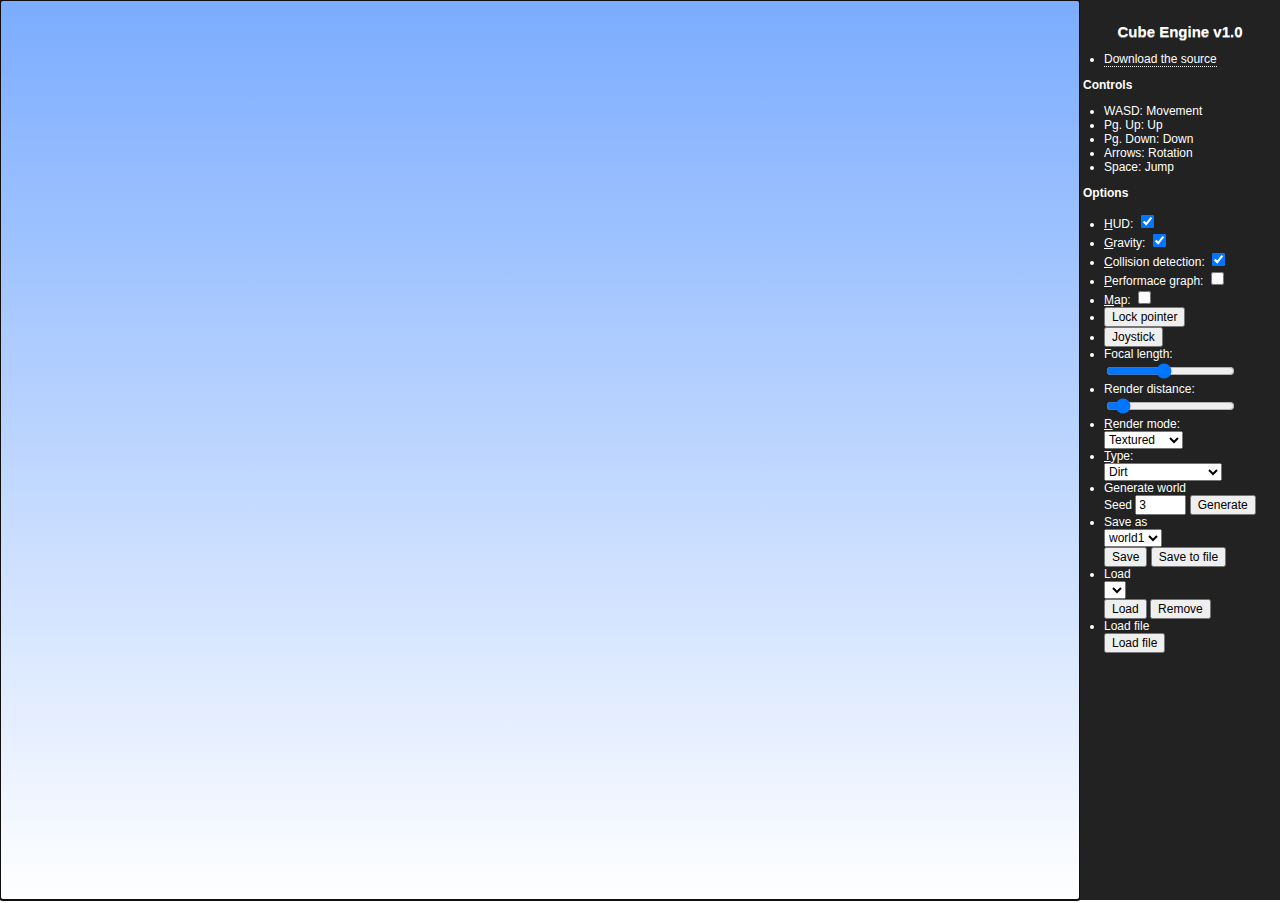
==== index.htm @ 6ba6ab46 "big ass refactoring" ====
<!DOCTYPE html>
<html>
<head>
<title>Cube Engine v1.0</title>
<meta name="description" content="Cube Engine: an HTML5 3D engine">
<meta charset="utf-8">

<link rel="shortcut icon" href="media/logo.png">
<link type="text/css" rel="stylesheet" href="style/style.css">
<script type="text/javascript" src="js/player.js"></script>
<script type="text/javascript" src="js/save.js"></script>
<script type="text/javascript" src="js/map.js"></script>
<script type="text/javascript" src="js/node.js"></script>
<script type="text/javascript" src="js/world.js"></script>
<script type="text/javascript" src="js/render.js"></script>
<script type="text/javascript" src="js/TouchControl.js"></script>
<script type="text/javascript">
	toggleJoystick = function (elem) {
		if (elem.style.display === "none") {
			elem.style.display = "block";
		} else {
			elem.style.display = "none";
		}
	}
</script>

</head>
<body>

	<div id="controls">
		<h1>Cube Engine v1.0</h1>
		<ul>
			<li><a href="https://github.com/Nurgak/Cube-engine">Download
					the source</a></li>
		</ul>
		<h2>Controls</h2>
		<ul>
			<li>WASD: Movement</li>
			<li>Pg. Up: Up</li>
			<li>Pg. Down: Down</li>
			<li>Arrows: Rotation</li>
			<li>Space: Jump</li>
		</ul>
		<h2>Options</h2>
		<ul>
			<li><u>H</u>UD: <input type="checkbox" checked="yes"
				onchange="renderer.hud = this.checked;" accesskey="h"></li>
			<li><u>G</u>ravity: <input type="checkbox" checked="yes"
				onchange="player.gravity = this.checked;" accesskey="g"></li>
			<li><u>C</u>ollision detection: <input type="checkbox"
				checked="yes" onclick="player.collision = this.checked;"
				accesskey="c"></li>
			<li><u>P</u>erformace graph: <input type="checkbox"
				onchange="renderer.graph = this.checked;" accesskey="p"></li>
			<li><u>M</u>ap: <input type="checkbox"
				onchange="renderer.map = this.checked;" accesskey="m"></li>
			<li><input type="button" value="Lock pointer"
				onclick="renderer.lockPointer();"></li>
			<li><input type="button" value="Joystick"
				onclick="toggleJoystick(document.getElementById('joystick'))"></li>
			<li>Focal length:<br> <input type="range" min="100"
				max="1000" value="500" onchange="renderer.focalLength = this.value">
			</li>
			<li>Render distance:<br> <input type="range" min="20"
				max="1024" value="100"
				onchange="renderer.changeRenderDist(this.value);">
			</li>
			<li><u>R</u>ender mode:<br> <select
				onchange="renderer.renderMode = this.value;" accesskey="r">
					<option value="0">Plain color</option>
					<option value="1" selected>Textured</option>
			</select></li>
			<li><u>T</u>ype:<br> <select id="type" accesskey="t">
					<optgroup label="Construction">
						<option value="dirt">Dirt</option>
						<option value="grass">Grass</option>
						<option value="stone">Stone</option>
						<option value="cobblestone">Cobblestone</option>
						<option value="wood">Wood</option>
						<option value="planks">Wooden planks</option>
						<option value="sand">Sand</option>
						<option value="sandstone">Sand stone</option>
						<option value="glass">Glass</option>
						<option value="bricks">Brick</option>
						<option value="water">Water</option>
						<option value="ice">Ice</option>
						<option value="snow">Snow</option>
						<option value="leaves">Leaves</option>
						<option value="lava">Lava</option>
						<option value="gravel">Gravel</option>
						<option value="obsidian">Obsidian</option>
						<option value="stoneblock">Stone block</option>
						<option value="cobweb">Cobweb</option>
					</optgroup>
					<optgroup label="Cloth">
						<option value="white">White</option>
						<option value="black">Black</option>
						<option value="darkgray">Dark gray</option>
						<option value="gray">Gray</option>
						<option value="red">Red</option>
						<option value="rose">Rose</option>
						<option value="green">Green</option>
						<option value="lime">Lime</option>
						<option value="brown">Brown</option>
						<option value="yellow">Yellow</option>
						<option value="blue">Blue</option>
						<option value="lightblue">Light blue</option>
						<option value="purple">Purple</option>
						<option value="magneta">Magneta</option>
						<option value="cyan">Cyan</option>
						<option value="orange">Orange</option>
					</optgroup>
			</select></li>
			<!--<li><input type="button" value="Screenshot" onclick="document.location = canvas.toDataURL('image/png').replace('image/png', 'image/octet-stream');"></li>-->
			<li>Generate world<br> Seed <input type="text" id="seed"
				size="4" value="3"> <input type="button" value="Generate"
				onclick="world.newMap(document.getElementById('seed').value); player.spawn();">
			</li>
			<li>Save as<br> <select id="saveas">
					<option value="world1">world1</option>
					<option value="world2">world2</option>
					<option value="world3">world3</option>
					<option value="world4">world4</option>
					<option value="world5">world5</option>
			</select> <br> <input type="button" value="Save"
				onclick="save.saveLocally(player);"> <input type="button"
				value="Save to file" onclick="save.saveToFile(player);">
			</li>
			<li>Load<br> <select id="load">
					<option value="world1">world1</option>
					<option value="world2">world2</option>
					<option value="world3">world3</option>
					<option value="world4">world4</option>
					<option value="world5">world5</option>
			</select><br> <input type="button" value="Load"
				onclick="save.loadLocalSave();"> <input type="button"
				value="Remove" onclick="save.removeLocalSave();">
			</li>
			<li>Load file<br> <input type="button" value="Load file"
				onclick="document.getElementById('worldFile').click();">
				<form id="upload">
					<input type="file" id="worldFile"
						onchange="save.loadFromFile(this.files[0]);"
						style="visibility: hidden;">
				</form>
			</li>
		</ul>
	</div>

	<canvas id="canvas" tabindex="1"></canvas>
	<joystick id="joystick" style="display: none;"></joystick>
	<script type="text/javascript">

var canvas = document.getElementById("canvas");

var world = new World(3);
var player = new Player(world);
var renderer = new Renderer(canvas, world, player);
var save = new Save(world, player);

</script>

</body>
</html>
---- style/style.css ----
html, body {
	width: 100%;
	height: 100%;
	margin: 0px;
	font-family: sans-serif;
	font-size: 12px;
}

input, select {
	font-family: sans-serif;
	font-size: 12px;
}

a {
	text-decoration: none;
	border-bottom: dotted 1px #ffffff;
	color: #ffffff;
}

h1 {
	margin: 0;
	font-size: 15px;
	text-shadow: #888 0px 1px 0;
	text-align: center;
	background: url(../media/logo.png) no-repeat top center;
	padding-top: 1em;
	margin: 0.5em 0;
}

h2 {
	margin: 0;
	font-size: 12px;
	padding-left: 3px;
}

canvas {
	background-color: #7BACFF;
	background: -webkit-gradient(linear, 0% 0%, 0% 100%, from(#7BACFF),
		to(#ffffff));
}

joystick {
	display: none;
	height: 50px;
	width: 50px;
	border-radius: 50%;
}

#joystick {
	background-color: red;
	position: fixed;
	left: 100px;
	bottom: 100px;
}

#controls {
	position: absolute;
	right: 0;
	top: 0;
	bottom: 0;
	background: #222;
	width: 200px;
	color: #fff;
	overflow-x: hidden;
	overflow-y: auto;
}

form {
	padding: 0;
	margin: 0;
}

ul {
	padding-left: 2em;
}
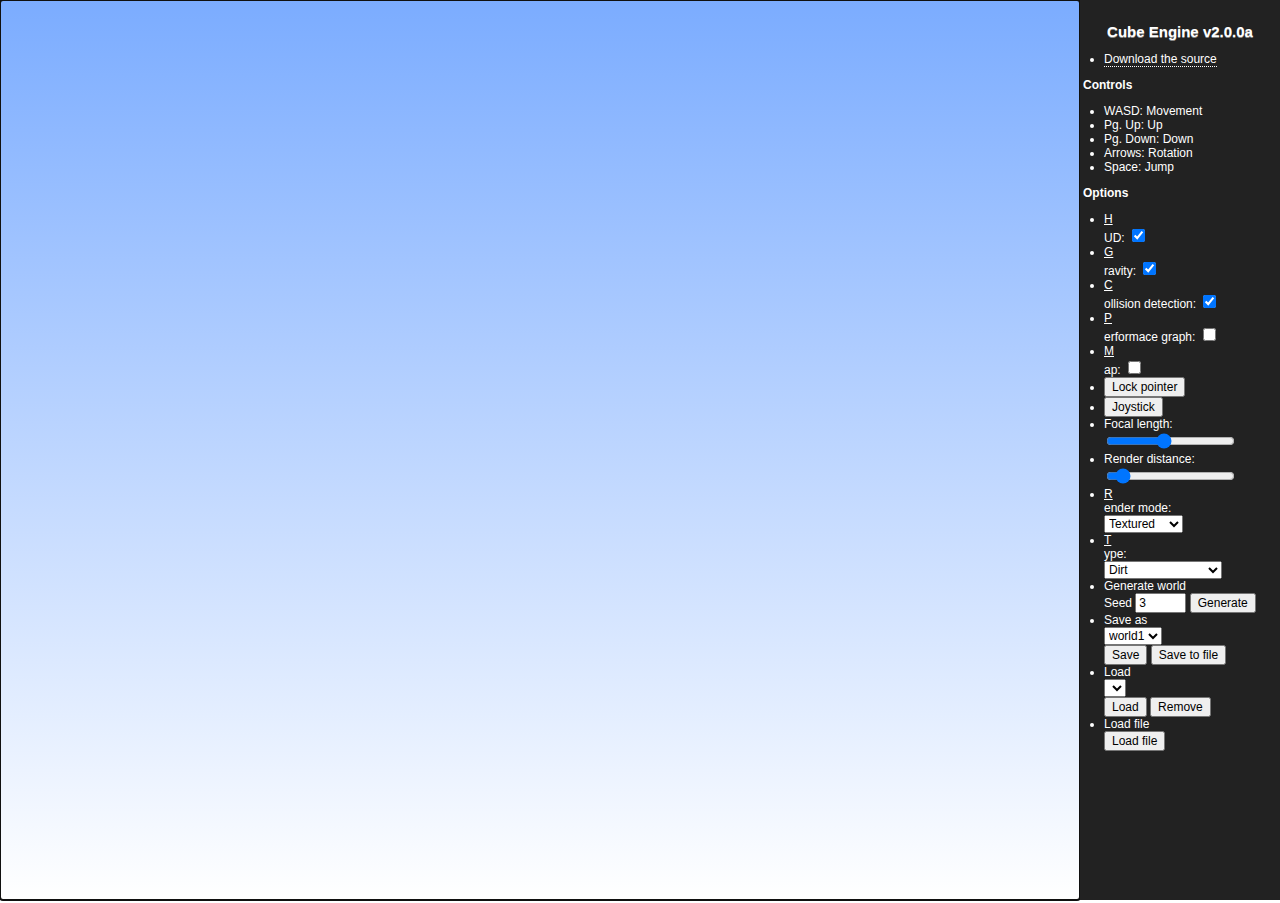
==== commit 2592077a: "refactor of html/css. I really should test this :P" ====
--- a/index.htm
+++ b/index.htm
@@ -1,7 +1,7 @@
 <!DOCTYPE html>
 <html>
 <head>
-<title>Cube Engine v1.0</title>
+<title>Cube Engine v2.0.0a</title>
 <meta name="description" content="Cube Engine: an HTML5 3D engine">
 <meta charset="utf-8">
 
@@ -15,12 +15,11 @@
 <script type="text/javascript" src="js/render.js"></script>
 <script type="text/javascript" src="js/TouchControl.js"></script>
 <script type="text/javascript">
-	toggleJoystick = function (elem) {
-		if (elem.style.display === "none") {
-			elem.style.display = "block";
-		} else {
-			elem.style.display = "none";
-		}
+	toggleJoystick = function(elem){
+		if(elem.style.display === "none")
+			elem.style.display = "block"
+		else
+			elem.style.display = "none"
 	}
 </script>
 
@@ -28,10 +27,9 @@
 <body>
 
 	<div id="controls">
-		<h1>Cube Engine v1.0</h1>
+		<h1>Cube Engine v2.0.0a</h1>
 		<ul>
-			<li><a href="https://github.com/Nurgak/Cube-engine">Download
-					the source</a></li>
+			<li><a href="https://github.com/xbony2/Cube-engine/tree/gh-pages">Download the source</a></li>
 		</ul>
 		<h2>Controls</h2>
 		<ul>
@@ -43,34 +41,23 @@
 		</ul>
 		<h2>Options</h2>
 		<ul>
-			<li><u>H</u>UD: <input type="checkbox" checked="yes"
-				onchange="renderer.hud = this.checked;" accesskey="h"></li>
-			<li><u>G</u>ravity: <input type="checkbox" checked="yes"
-				onchange="player.gravity = this.checked;" accesskey="g"></li>
-			<li><u>C</u>ollision detection: <input type="checkbox"
-				checked="yes" onclick="player.collision = this.checked;"
+			<li><div class="und">H</div>UD: <input type="checkbox" checked="yes" onchange="renderer.hud = this.checked;" accesskey="h"></li>
+			<li><div class="und">G</div>ravity: <input type="checkbox" checked="yes" onchange="player.gravity = this.checked;" accesskey="g"></li>
+			<li><div class="und">C</div>ollision detection: <input type="checkbox" checked="yes" onclick="player.collision = this.checked;"
 				accesskey="c"></li>
-			<li><u>P</u>erformace graph: <input type="checkbox"
-				onchange="renderer.graph = this.checked;" accesskey="p"></li>
-			<li><u>M</u>ap: <input type="checkbox"
-				onchange="renderer.map = this.checked;" accesskey="m"></li>
-			<li><input type="button" value="Lock pointer"
-				onclick="renderer.lockPointer();"></li>
-			<li><input type="button" value="Joystick"
-				onclick="toggleJoystick(document.getElementById('joystick'))"></li>
-			<li>Focal length:<br> <input type="range" min="100"
-				max="1000" value="500" onchange="renderer.focalLength = this.value">
-			</li>
-			<li>Render distance:<br> <input type="range" min="20"
-				max="1024" value="100"
-				onchange="renderer.changeRenderDist(this.value);">
-			</li>
-			<li><u>R</u>ender mode:<br> <select
-				onchange="renderer.renderMode = this.value;" accesskey="r">
-					<option value="0">Plain color</option>
+			<li><div class="und">P</div>erformace graph: <input type="checkbox" onchange="renderer.graph = this.checked;" accesskey="p"></li>
+			<li><div class="und">M</div>ap: <input type="checkbox" onchange="renderer.map = this.checked;" accesskey="m"></li>
+			<li><input type="button" value="Lock pointer" onclick="renderer.lockPointer();"></li>
+			<li><input type="button" value="Joystick" onclick="toggleJoystick(document.getElementById('joystick'))"></li>
+			<li>Focal length:<br> <input type="range" min="100" max="1000" value="500" 
+				onchange="renderer.focalLength = this.value"></li>
+			<li>Render distance:<br> <input type="range" min="20" max="1024" value="100" 
+				onchange="renderer.changeRenderDist(this.value);"></li>
+			<li><div class="und">R</div>ender mode:<br> <select onchange="renderer.renderMode = this.value;" accesskey="r">
+					<option value="0">Plain color</option> 
 					<option value="1" selected>Textured</option>
 			</select></li>
-			<li><u>T</u>ype:<br> <select id="type" accesskey="t">
+			<li><div class="und">T</div>ype:<br> <select id="type" accesskey="t">
 					<optgroup label="Construction">
 						<option value="dirt">Dirt</option>
 						<option value="grass">Grass</option>
@@ -122,8 +109,7 @@
 					<option value="world3">world3</option>
 					<option value="world4">world4</option>
 					<option value="world5">world5</option>
-			</select> <br> <input type="button" value="Save"
-				onclick="save.saveLocally(player);"> <input type="button"
+			</select> <br> <input type="button" value="Save" onclick="save.saveLocally(player);"> <input type="button"
 				value="Save to file" onclick="save.saveToFile(player);">
 			</li>
 			<li>Load<br> <select id="load">
@@ -132,16 +118,12 @@
 					<option value="world3">world3</option>
 					<option value="world4">world4</option>
 					<option value="world5">world5</option>
-			</select><br> <input type="button" value="Load"
-				onclick="save.loadLocalSave();"> <input type="button"
+			</select><br> <input type="button" value="Load" onclick="save.loadLocalSave();"> <input type="button"
 				value="Remove" onclick="save.removeLocalSave();">
 			</li>
-			<li>Load file<br> <input type="button" value="Load file"
-				onclick="document.getElementById('worldFile').click();">
+			<li>Load file<br> <input type="button" value="Load file" onclick="document.getElementById('worldFile').click();">
 				<form id="upload">
-					<input type="file" id="worldFile"
-						onchange="save.loadFromFile(this.files[0]);"
-						style="visibility: hidden;">
+					<input type="file" id="worldFile" onchange="save.loadFromFile(this.files[0]);" style="visibility: hidden;">
 				</form>
 			</li>
 		</ul>
@@ -151,12 +133,12 @@
 	<joystick id="joystick" style="display: none;"></joystick>
 	<script type="text/javascript">
 
-var canvas = document.getElementById("canvas");
+var canvas = document.getElementById("canvas")
 
-var world = new World(3);
-var player = new Player(world);
-var renderer = new Renderer(canvas, world, player);
-var save = new Save(world, player);
+var world = new World(3)
+var player = new Player(world)
+var renderer = new Renderer(canvas, world, player)
+var save = new Save(world, player)
 
 </script>
 
--- a/style/style.css
+++ b/style/style.css
@@ -72,4 +72,8 @@
 
 ul {
 	padding-left: 2em;
-}+}
+
+.und {
+	text-decoration:underline;
+}
